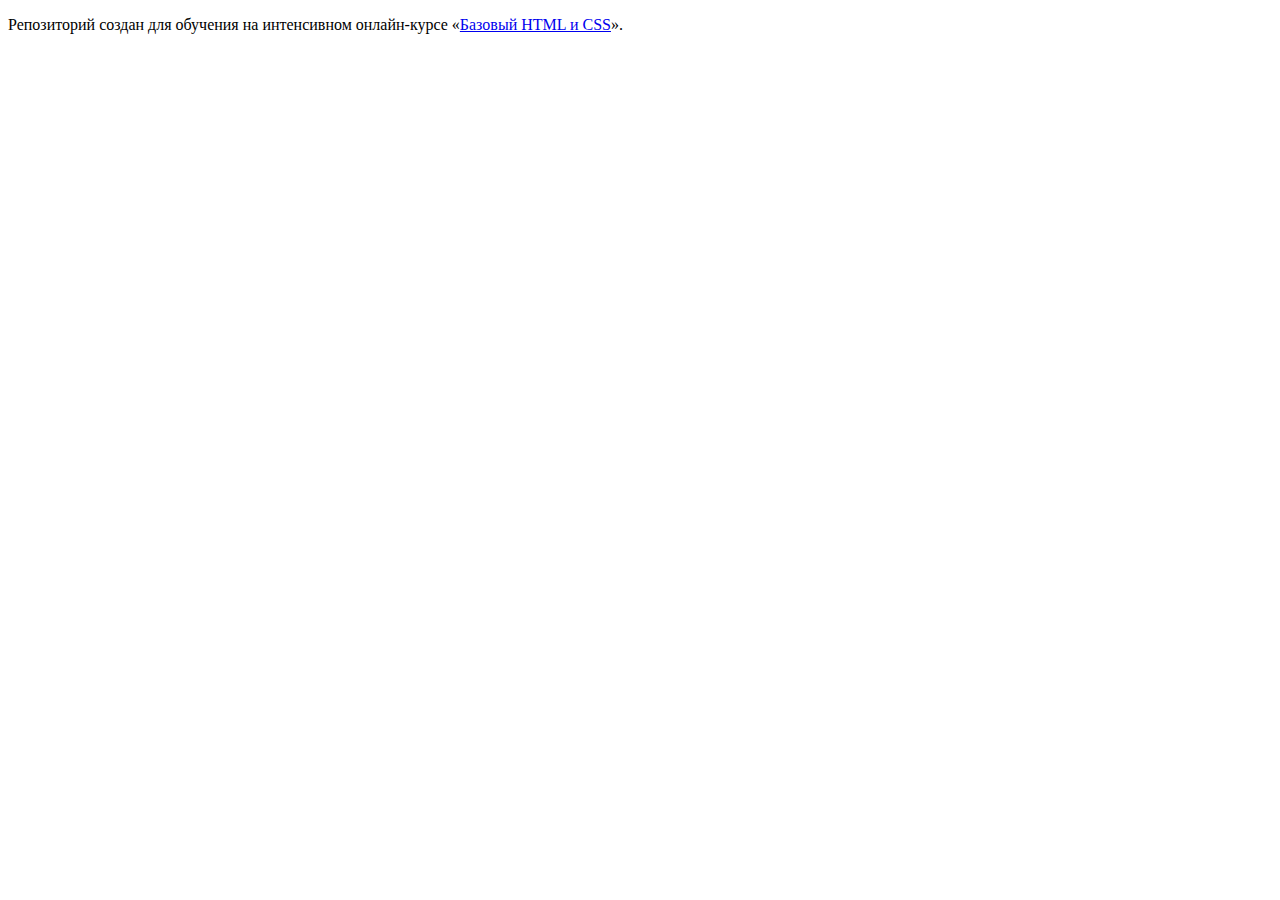
==== index.html @ bcff6b52 ":hatching_chick:" ====
<!DOCTYPE html>
<html lang="ru">
  <head>
    <meta charset="utf-8">
    <title>HTML Academy: Барбершоп</title>
  </head>
  <body>

    <p>Репозиторий создан для обучения на интенсивном онлайн‑курсе «<a href="https://htmlacademy.ru/intensive">Базовый HTML и CSS</a>».</p>

  </body>
</html>
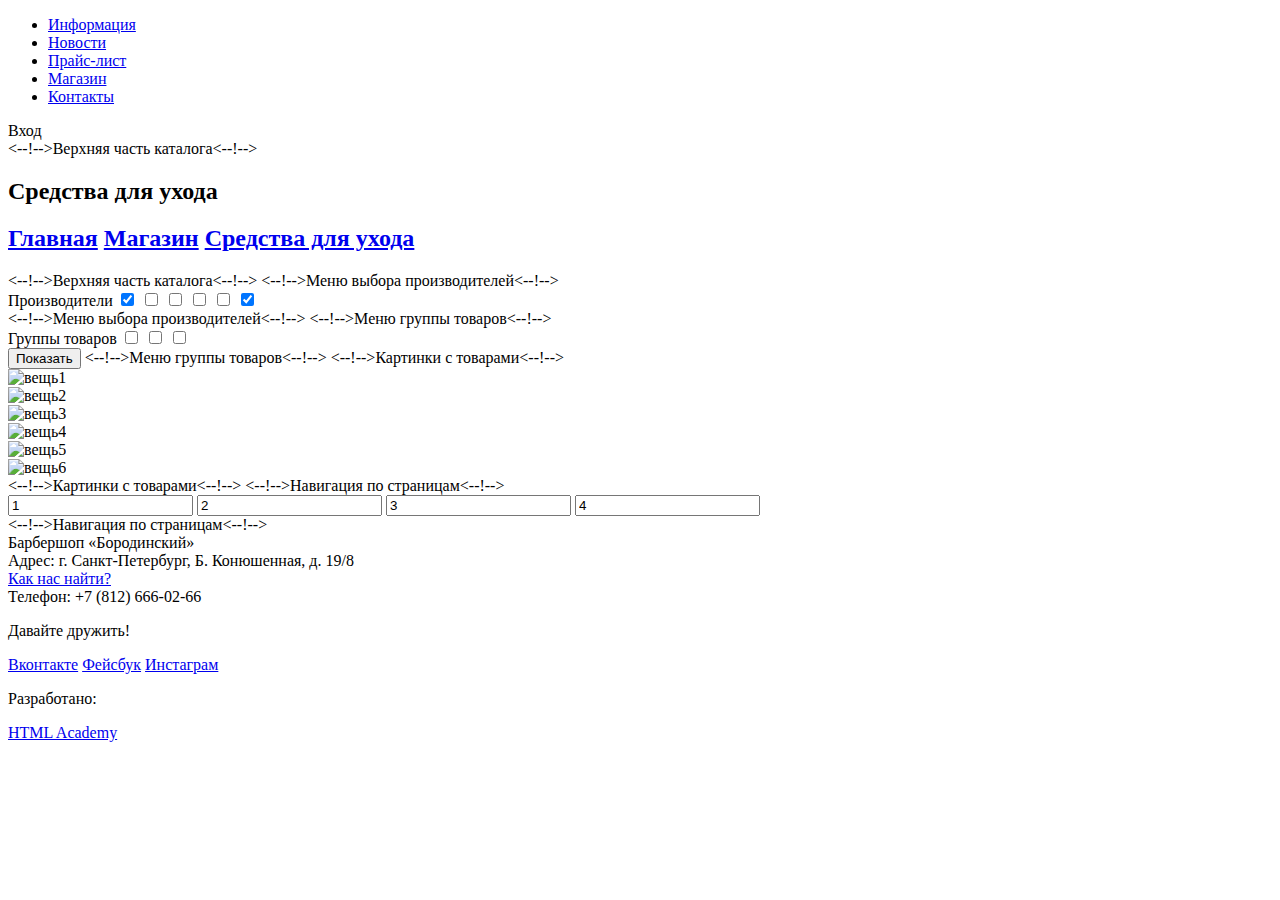
==== commit 9c6d6450: "Сделал скелет барбершопа" ====
--- a/index.html
+++ b/index.html
@@ -5,8 +5,134 @@
     <title>HTML Academy: Барбершоп</title>
   </head>
   <body>
+        <header class="main-header">
+          <div class="container">
+            <nav class="main-navigation">
+              <ul>
+                <li>
+                  <a href="#">Информация</a>
+                </li>
+                <li>
+                  <a href="#">Новости</a>
+                </li>
+                <li>
+                  <a href="#">Прайс-лист</a>
+                </li>
+                <li>
+                  <a href="#">Магазин</a>
+                </li>
+                <li>
+                  <a href="#">Контакты</a>
+                </li>
+              </ul>
+            </nav>
+            <div class="user-block">
+              <a class="login">Вход</a>
+          </div>
+          </div>
 
-    <p>Репозиторий создан для обучения на интенсивном онлайн‑курсе «<a href="https://htmlacademy.ru/intensive">Базовый HTML и CSS</a>».</p>
+        </header>
+
+<--!-->Верхняя часть каталога<--!-->
+    <div class="index-content">
+      <div class="index-content-top">
+        <h2 class="index-content-title">Средства для ухода<h2>
+          <a href="#">Главная</a>
+          <a href="#">Магазин</a>
+          <a href="#">Средства для ухода</a>
+      </div>
+    </div >
+<--!-->Верхняя часть каталога<--!-->
+
+<--!-->Меню выбора производителей<--!-->
+    <div class="index-content">
+      <div class="index-content-middle">
+        <a class="index-content-title">Производители</a>
+          <input type="checkbox" name="Baxter of california" checked>
+          <input type="checkbox" name="MR Natty">
+          <input type="checkbox" name="Suavecito">
+          <input type="checkbox" name="Malin goetz">
+          <input type="checkbox" name="Murrays">
+          <input type="checkbox" name="American crew" checked>
+      </div >
+    </div >
+<--!-->Меню выбора производителей<--!-->
+
+<--!-->Меню группы товаров<--!-->
+    <div class="index-content">
+      <div class="index-content-bottom">
+        <a class="index-content-title">Группы товаров</a>
+        <input type="checkbox" name="Бритвенные принадлежности">
+        <input type="checkbox" name="Средства для ухода">
+        <input type="checkbox" name="Аксессуары">
+      </div>
+    </div>
+<input type="button" name="show" value="Показать">
+<--!-->Меню группы товаров<--!-->
+
+
+
+<--!-->Картинки с товарами<--!-->
+  <div class="staff">
+    <div class="staff-1">
+      <img src="img/index-logo.png" alt="вещь1">
+    </div>
+    <div class="staff-2">
+      <img src="img/index-logo.png" alt="вещь2">
+    </div>
+    <div class="staff-3">
+      <img src="img/index-logo.png" alt="вещь3">
+    </div>
+    <div class="staff-4">
+      <img src="img/index-logo.png" alt="вещь4">
+    </div>
+    <div class="staff-5">
+      <img src="img/index-logo.png" alt="вещь5">
+    </div>
+    <div class="staff-6">
+      <img src="img/index-logo.png" alt="вещь6">
+    </div>
+  </div>
+<--!-->Картинки с товарами<--!-->
+
+<--!-->Навигация по страницам<--!-->
+    <div class="pages">
+      <label>
+        <input type="pages" name="page-1" value="1">
+      </label>
+      <label>
+        <input type="pages" name="page-2" value="2" checked>
+      </label>
+      <label>
+        <input type="pages" name="page-3" value="3">
+      </label>
+      <label>
+        <input type="pages" name="page-4" value="4">
+      </label>
+    </div>
+<--!-->Навигация по страницам<--!-->
+
+
+    <footer class="main-footer">
+      <div class="container">
+        <section class="footer-contacts">
+          Барбершоп «Бородинский»<br>
+          Адрес: г. Санкт-Петербург, Б. Конюшенная, д. 19/8<br>
+           <a href="#">Как нас найти?</a><br>
+          Телефон: +7 (812) 666-02-66
+         </section>
+         <section class="footer-social">
+          <p>Давайте дружить!</p>
+            <a class="social-btn social-btn-vk" href="#">Вконтакте</a>
+            <a class="social-btn social-btn-fb" href="#">Фейсбук</a>
+           <a class="social-btn social-btn-inst" href="#">Инстаграм</a>
+       </section>
+       <section class="footer-copyright">
+         <p>Разработано:</p>
+           <a class="btn" href="https://htmlacademy.ru">HTML Academy</a>
+       </section>
+    </div>
+</footer>
 
   </body>
 </html>
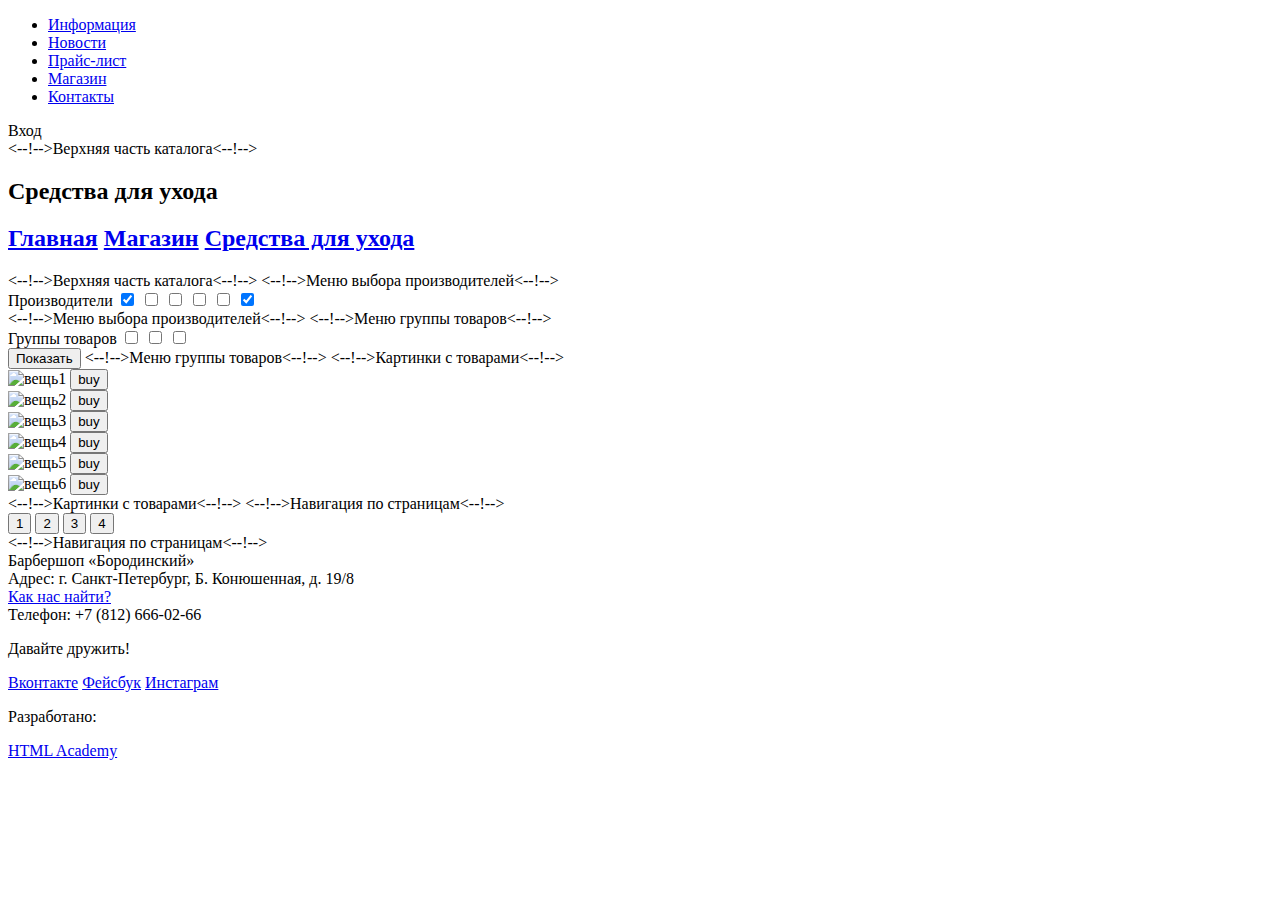
==== commit d38b1b72: "Поправил кнопки" ====
--- a/index.html
+++ b/index.html
@@ -76,21 +76,27 @@
   <div class="staff">
     <div class="staff-1">
       <img src="img/index-logo.png" alt="вещь1">
+      <input type="button" name="buy" value="buy">
     </div>
     <div class="staff-2">
       <img src="img/index-logo.png" alt="вещь2">
+      <input type="button" name="buy" value="buy">
     </div>
     <div class="staff-3">
       <img src="img/index-logo.png" alt="вещь3">
+      <input type="button" name="buy" value="buy">
     </div>
     <div class="staff-4">
       <img src="img/index-logo.png" alt="вещь4">
+      <input type="button" name="buy" value="buy">
     </div>
     <div class="staff-5">
       <img src="img/index-logo.png" alt="вещь5">
+      <input type="button" name="buy" value="buy">
     </div>
     <div class="staff-6">
       <img src="img/index-logo.png" alt="вещь6">
+      <input type="button" name="buy" value="buy">
     </div>
   </div>
 <--!-->Картинки с товарами<--!-->
@@ -98,16 +104,16 @@
 <--!-->Навигация по страницам<--!-->
     <div class="pages">
       <label>
-        <input type="pages" name="page-1" value="1">
+        <input type="button" name="page-1" value="1">
       </label>
       <label>
-        <input type="pages" name="page-2" value="2" checked>
+        <input type="button" name="page-2" value="2" checked>
       </label>
       <label>
-        <input type="pages" name="page-3" value="3">
+        <input type="button" name="page-3" value="3">
       </label>
       <label>
-        <input type="pages" name="page-4" value="4">
+        <input type="button" name="page-4" value="4">
       </label>
     </div>
 <--!-->Навигация по страницам<--!-->
